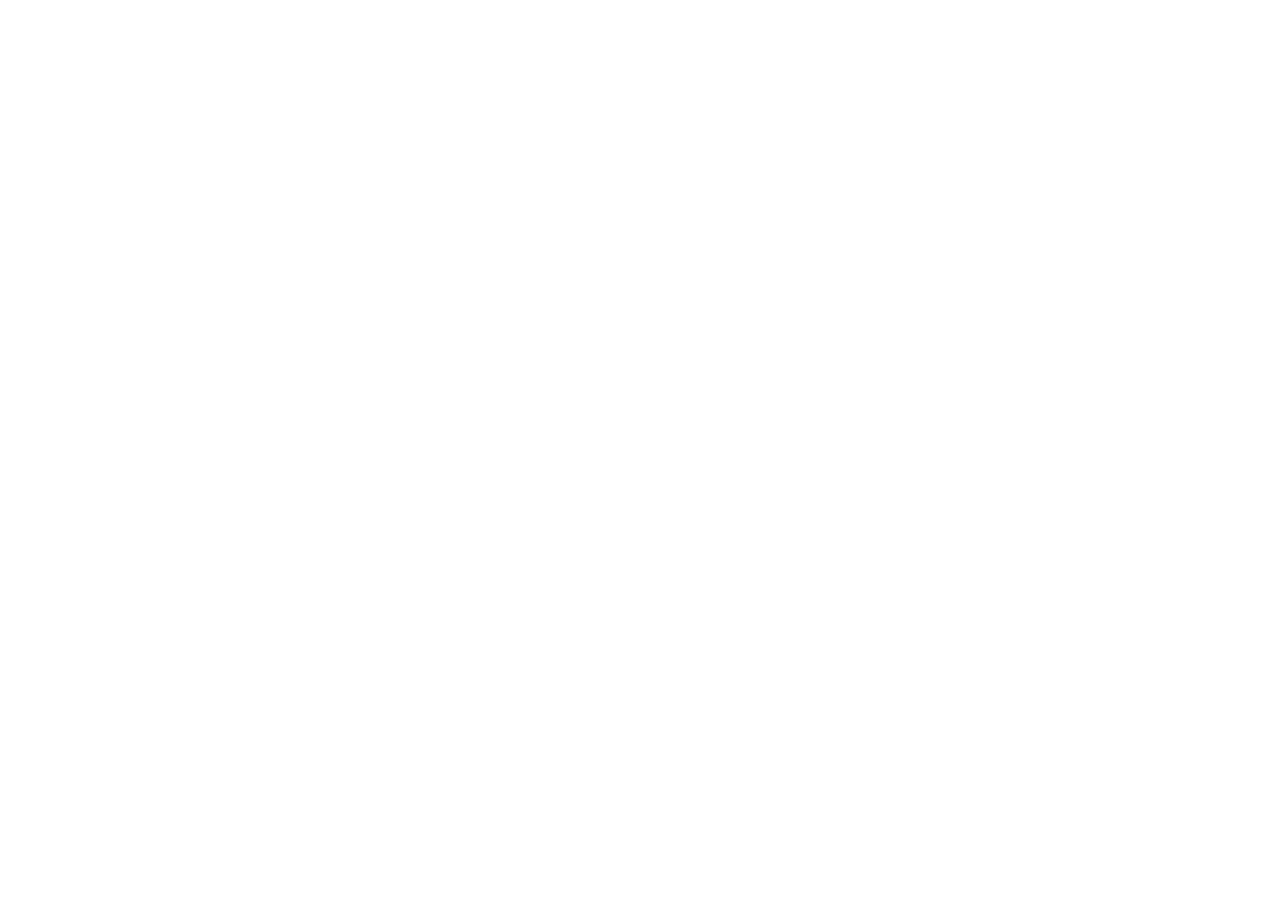
==== dev1.html @ 2dd5a4fc "dev1" ====
<!DOCTYPE html>
<html lang="en">
  <head>
    <meta charset="UTF-8" />
    <meta http-equiv="X-UA-Compatible" content="IE=edge" />
    <meta name="viewport" content="width=device-width, initial-scale=1.0" />
    <title>Document</title>
  </head>
  <body></body>
</html>
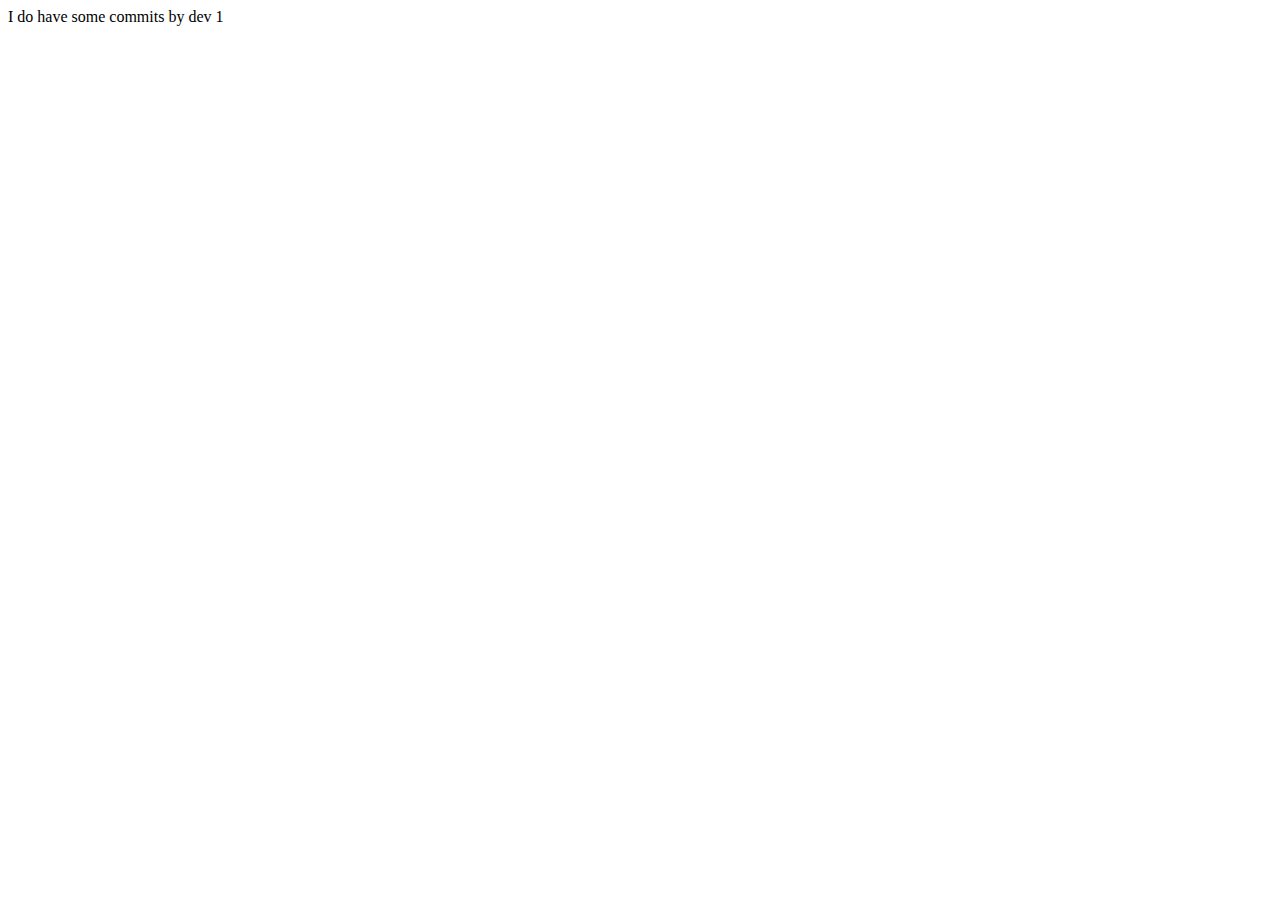
==== commit f1521ca1: "dev1 created branch" ====
--- a/dev1.html
+++ b/dev1.html
@@ -6,5 +6,7 @@
     <meta name="viewport" content="width=device-width, initial-scale=1.0" />
     <title>Document</title>
   </head>
-  <body></body>
+  <body>
+    I do have some commits by dev 1
+  </body>
 </html>
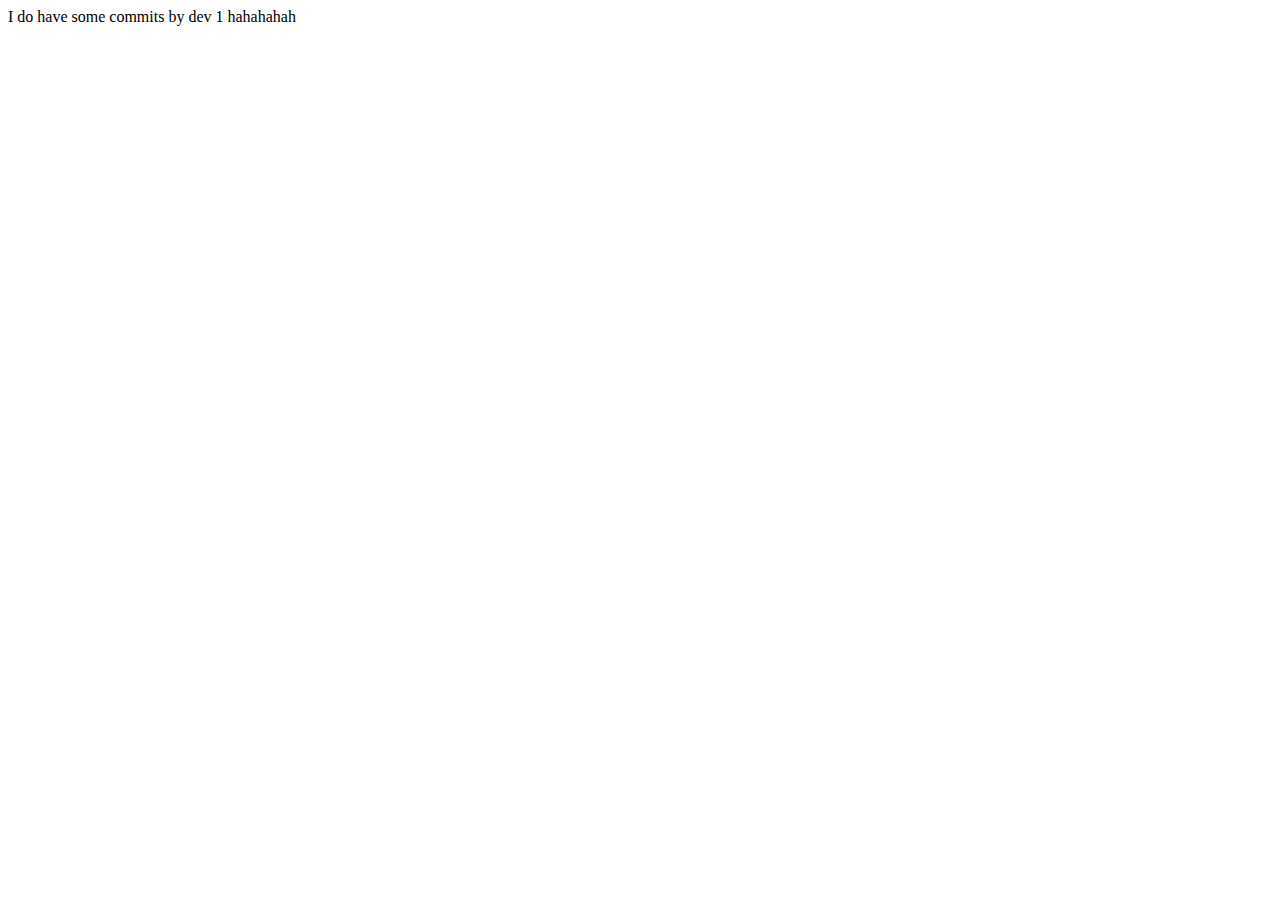
==== commit c28a41fe: "some changes" ====
--- a/dev1.html
+++ b/dev1.html
@@ -7,6 +7,6 @@
     <title>Document</title>
   </head>
   <body>
-    I do have some commits by dev 1
+    I do have some commits by dev 1 hahahahah
   </body>
 </html>
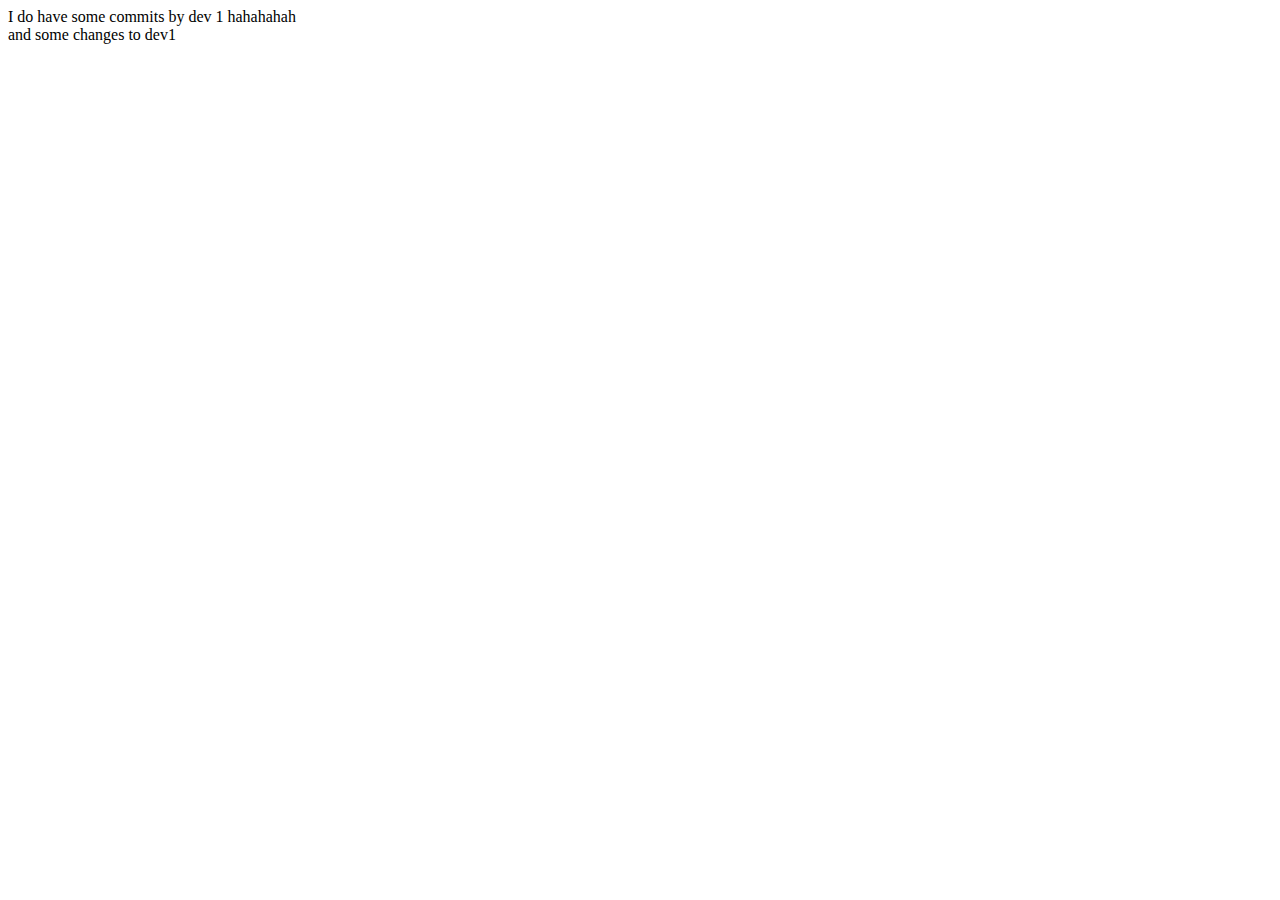
==== commit 411408db: "dev1 changed" ====
--- a/dev1.html
+++ b/dev1.html
@@ -8,5 +8,6 @@
   </head>
   <body>
     I do have some commits by dev 1 hahahahah
+    <div>and some changes to dev1</div>
   </body>
 </html>
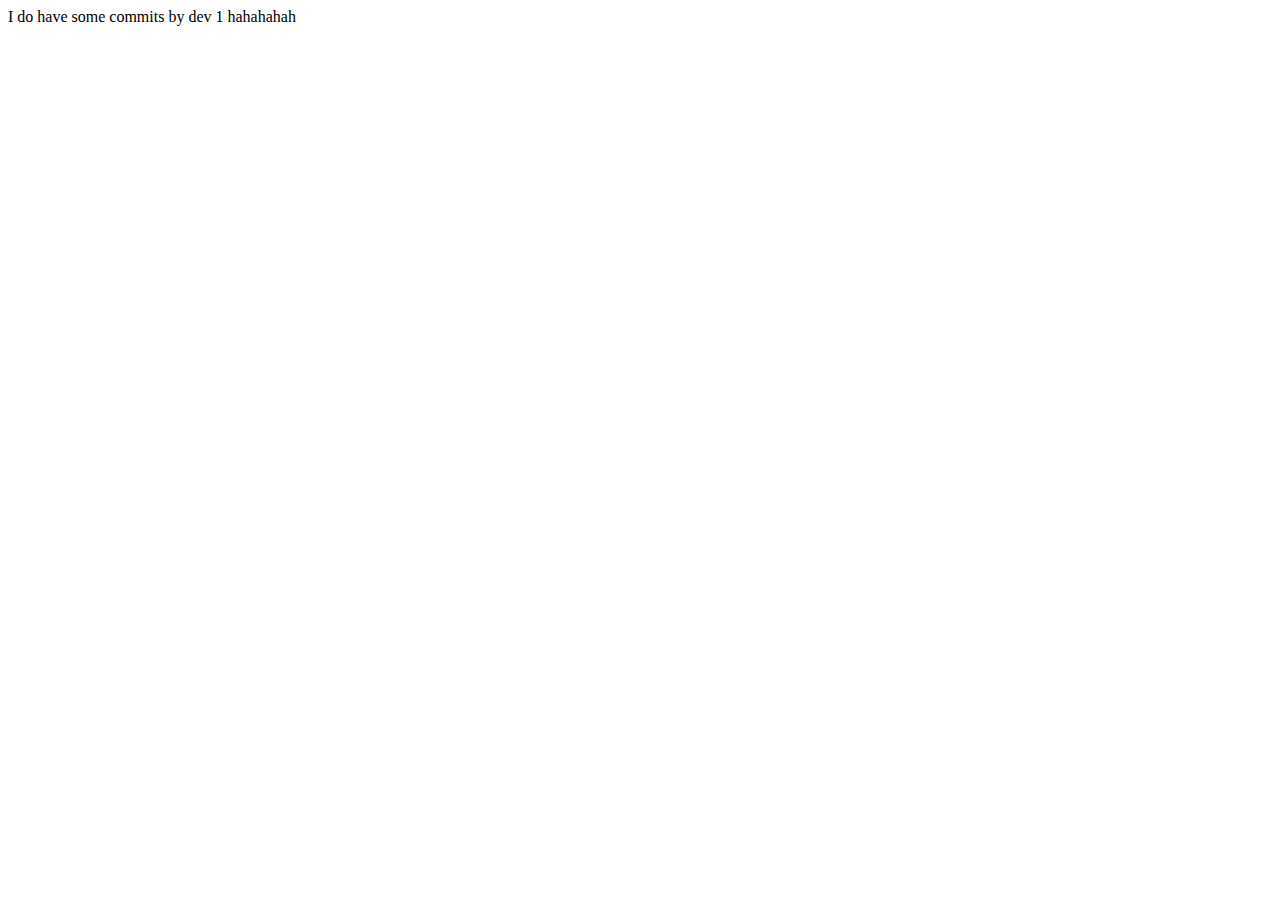
==== commit a2ec9171: "Merge branch 'main' into dev2" ====
--- a/dev1.html
+++ b/dev1.html
@@ -8,6 +8,5 @@
   </head>
   <body>
     I do have some commits by dev 1 hahahahah
-    <div>and some changes to dev1</div>
   </body>
 </html>
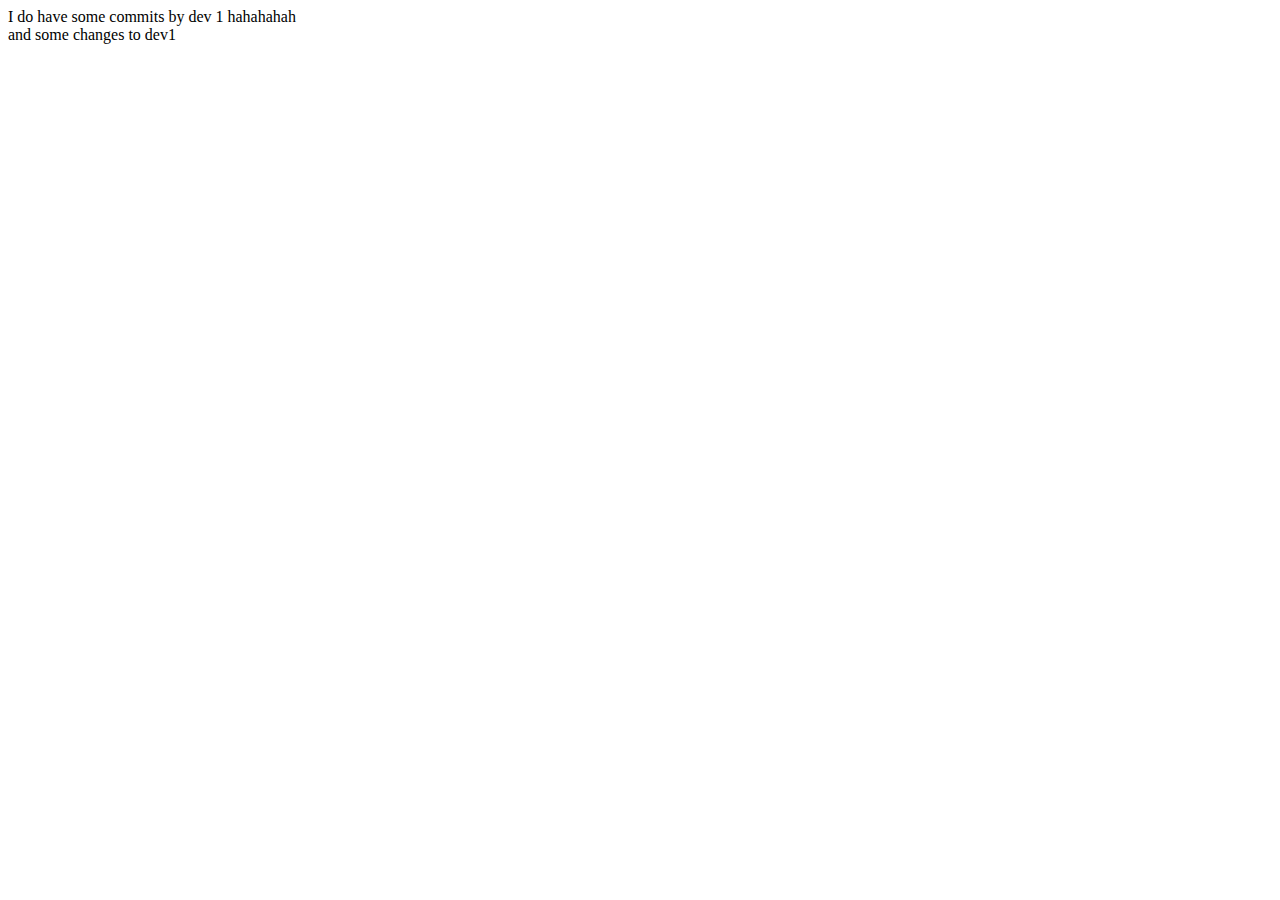
==== commit 4f11a5fd: "Merge branch 'main' of github.com:neo-noire/workout-study" ====
--- a/dev1.html
+++ b/dev1.html
@@ -8,5 +8,6 @@
   </head>
   <body>
     I do have some commits by dev 1 hahahahah
+    <div>and some changes to dev1</div>
   </body>
 </html>
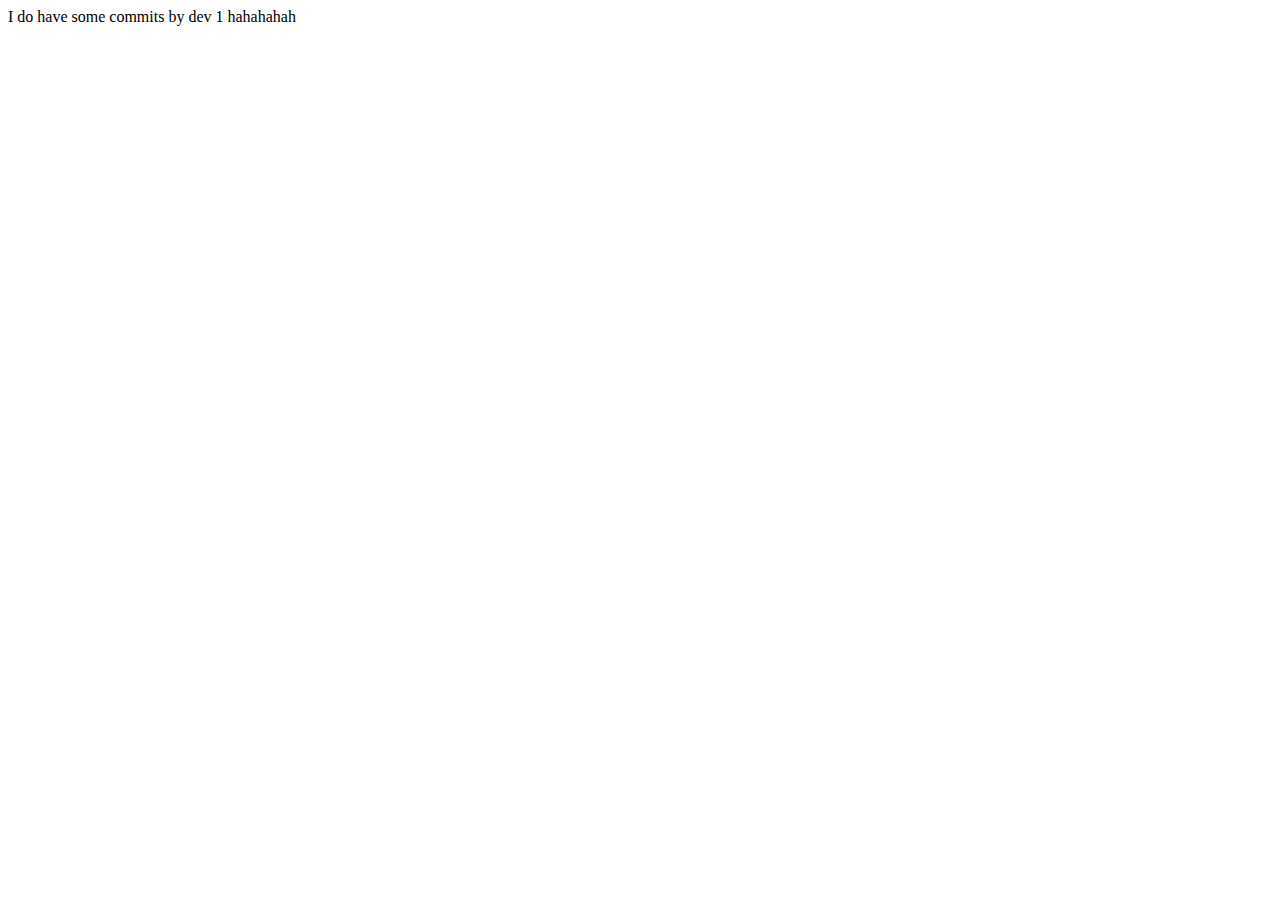
==== commit a9ddac41: "Merge pull request #1 from neo-noire/dev1" ====
--- a/dev1.html
+++ b/dev1.html
@@ -8,6 +8,5 @@
   </head>
   <body>
     I do have some commits by dev 1 hahahahah
-    <div>and some changes to dev1</div>
   </body>
 </html>
